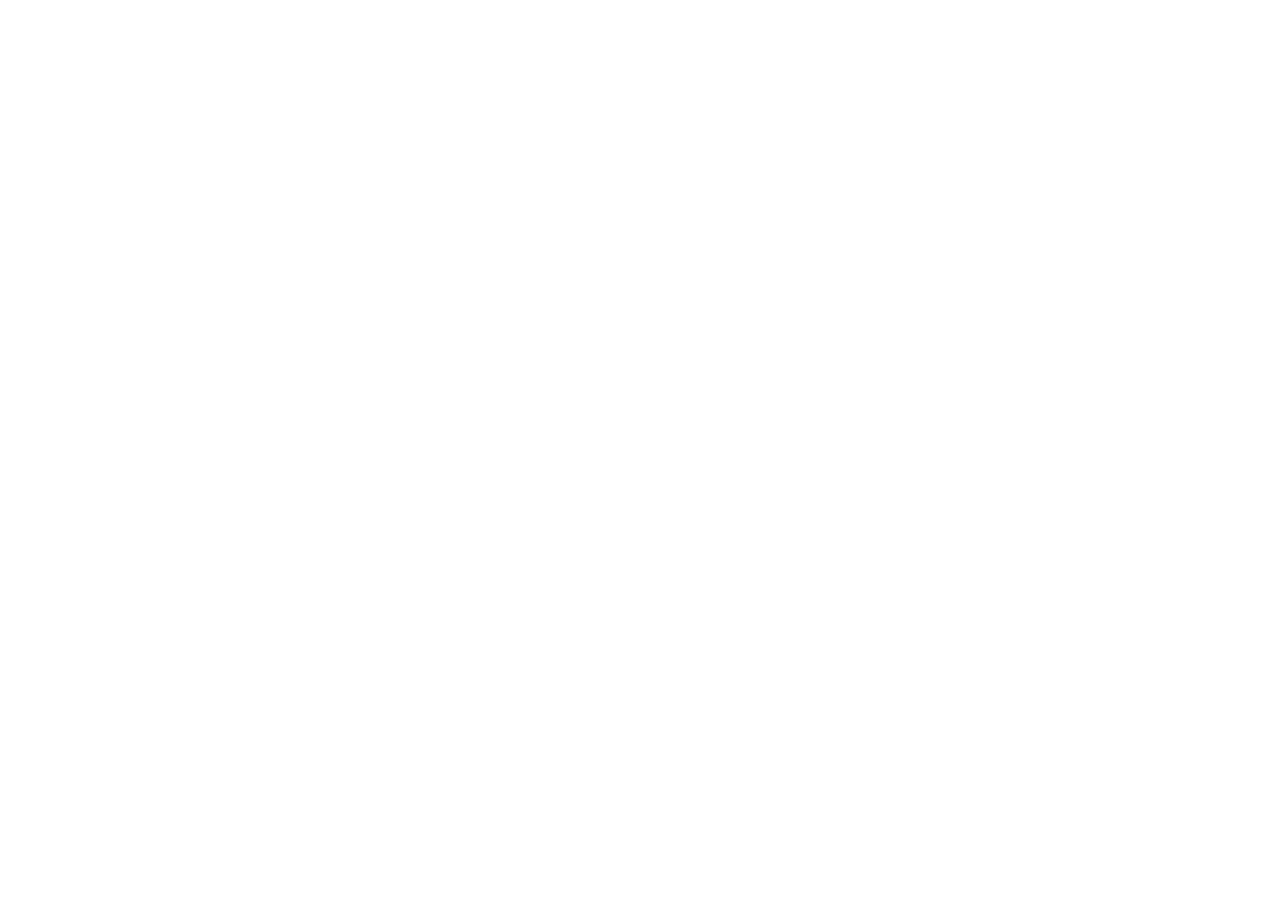
==== aww.html @ 8d8ee462 "modifiche minori" ====
<!DOCTYPE html>
<html lang="en">
<head>
    <meta charset="UTF-8">
    <meta name="viewport" content="width=device-width, initial-scale=1.0">
    <title>r/aww</title>
</head>
<body>
    
</body>
<script src="./web-components/post-card-component.js"></script>
<script src="./web-components/post-list-component.js"></script>
<script src="./web-components/super-footer-component.js"></script>
<script src="./web-components/super-header-component.js"></script>
<script src="./aww.js"></script>

</html>
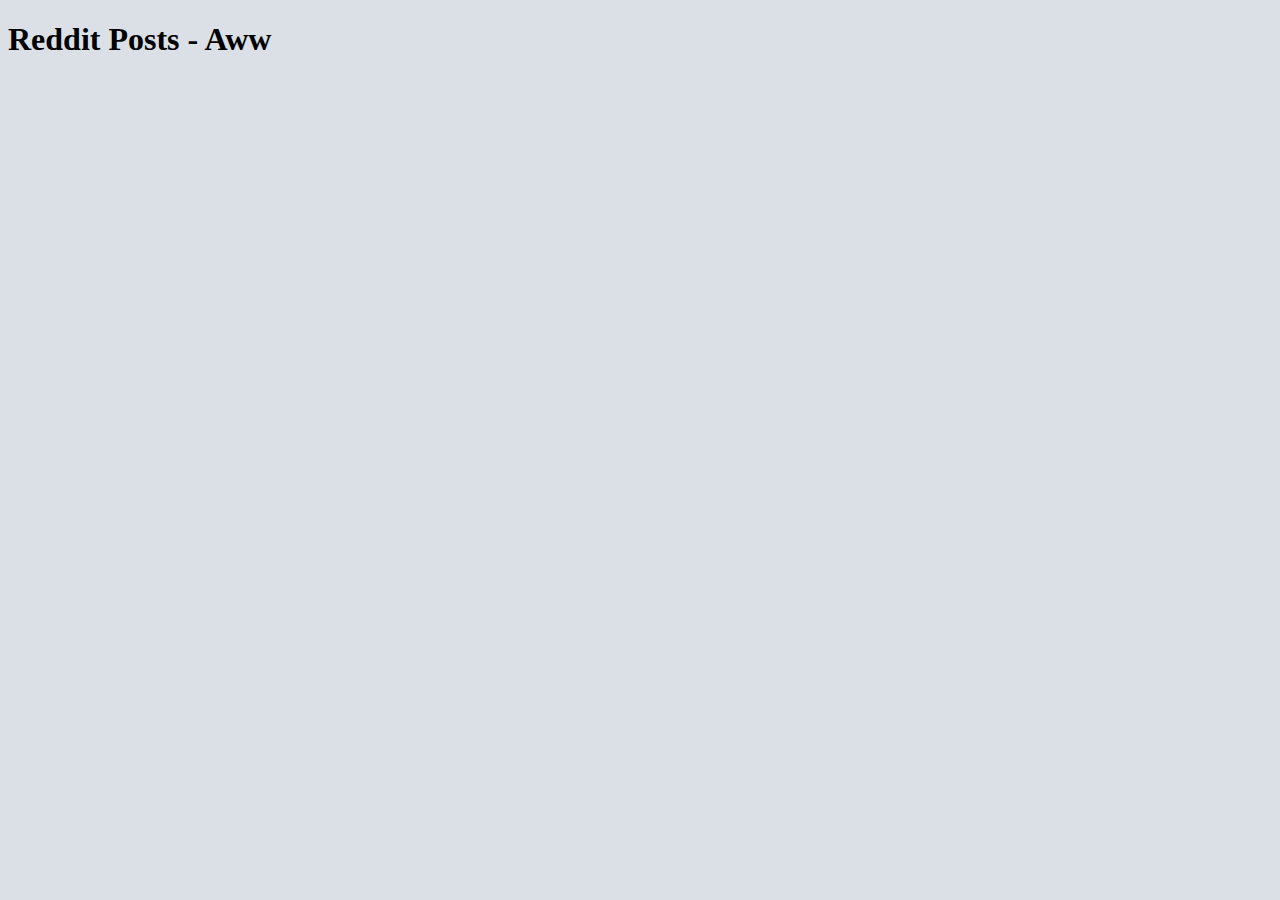
==== commit 4689eaec: "progressi, seppur lenti" ====
--- a/aww.html
+++ b/aww.html
@@ -4,14 +4,18 @@
     <meta charset="UTF-8">
     <meta name="viewport" content="width=device-width, initial-scale=1.0">
     <title>r/aww</title>
+    <link rel="stylesheet" href="./style.css">
 </head>
 <body>
-    
+    <super-header id="header" super-title="Reddit Posts - Aww"></super-header>
+    <posts-list></posts-list>
 </body>
+<script src="./other-functions.js"></script>
 <script src="./web-components/post-card-component.js"></script>
 <script src="./web-components/post-list-component.js"></script>
 <script src="./web-components/super-footer-component.js"></script>
 <script src="./web-components/super-header-component.js"></script>
+<script src="./main.js"></script>
 <script src="./aww.js"></script>
 
 </html>--- a/style.css
+++ b/style.css
@@ -0,0 +1,33 @@
+.card{
+    display: flex;
+    flex-direction: column;
+    background-color: rgba(41, 27, 233, 0.842);
+    border: 2px solid rgb(209, 155, 8);
+    border-radius: 16px;
+    padding: 16px;
+    margin-bottom: 4px;
+   
+}
+
+body{
+    background-color: #dae0e6;
+}
+
+.card-title{
+    font-size: x-large;
+    font-weight: bold;
+}
+
+.subreddit-list{
+    display: flex;
+    flex-direction: column;
+    gap: 4px;
+}
+
+.header-upper-div{
+    border: 1px solid black;
+}
+
+.header-lower-div{
+    border: 1px solid black;
+}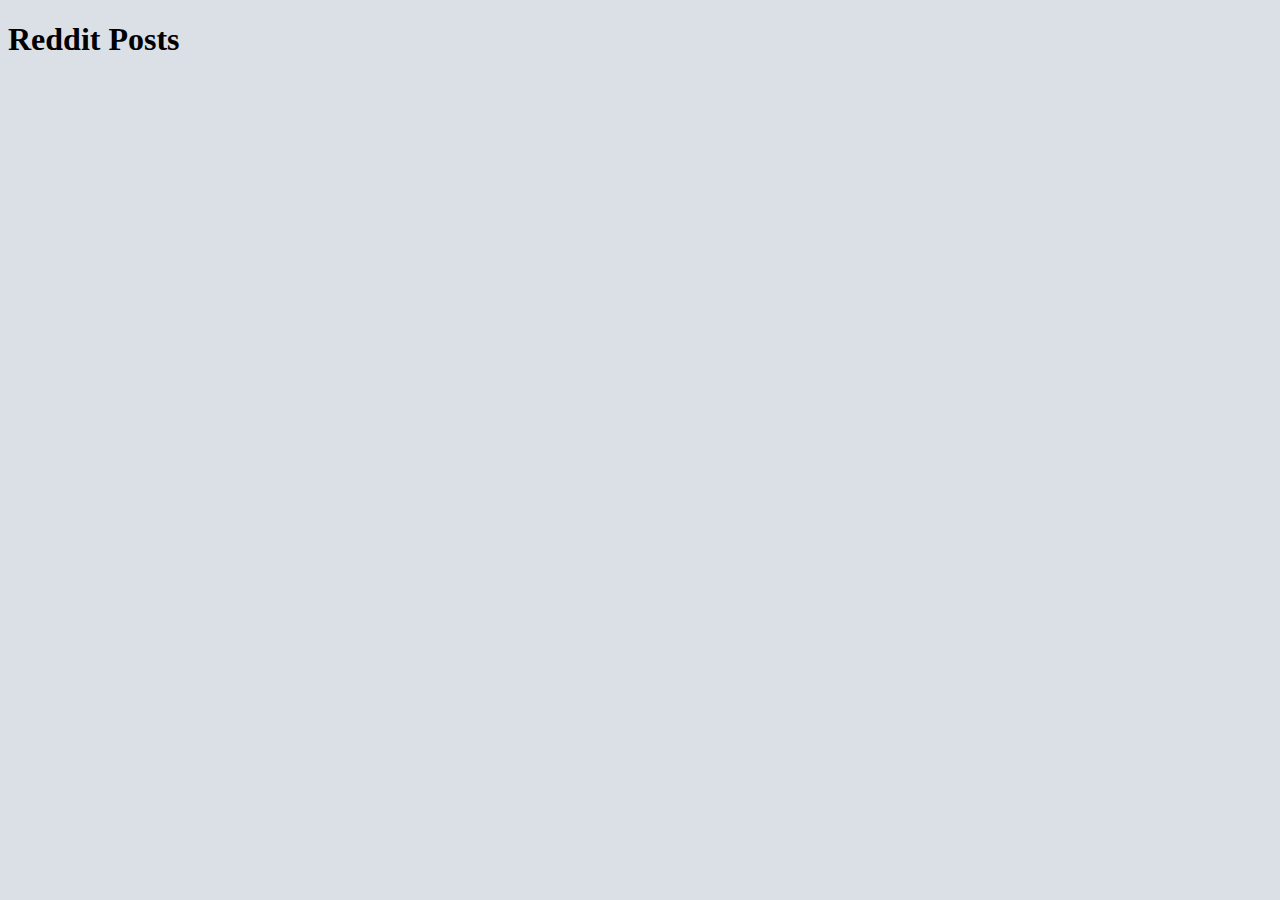
==== commit d4ed774c: "commit" ====
--- a/aww.html
+++ b/aww.html
@@ -7,15 +7,27 @@
     <link rel="stylesheet" href="./style.css">
 </head>
 <body>
-    <super-header id="header" super-title="Reddit Posts - Aww"></super-header>
-    <posts-list></posts-list>
+    <super-header id="header" super-title="Reddit Posts">
+
+
+    </super-header>
+
+    <div class="main-container">
+
+
+   
+    <aww-posts-list class="aww"></aww-posts-list>
+
+
+    </div>
+
 </body>
 <script src="./other-functions.js"></script>
 <script src="./web-components/post-card-component.js"></script>
-<script src="./web-components/post-list-component.js"></script>
+<script src="./web-components/post-list-component-aww.js"></script>
 <script src="./web-components/super-footer-component.js"></script>
 <script src="./web-components/super-header-component.js"></script>
-<script src="./main.js"></script>
-<script src="./aww.js"></script>
+<!-- <script src="./main.js"></script> -->
+
 
 </html>--- a/style.css
+++ b/style.css
@@ -6,6 +6,7 @@
     border-radius: 16px;
     padding: 16px;
     margin-bottom: 4px;
+   
    
 }
 
@@ -30,4 +31,11 @@
 
 .header-lower-div{
     border: 1px solid black;
+}
+
+.main-container{
+    display:flex;
+    flex-direction: column;
+    width: 33%;
+    justify-content: space-between;
 }